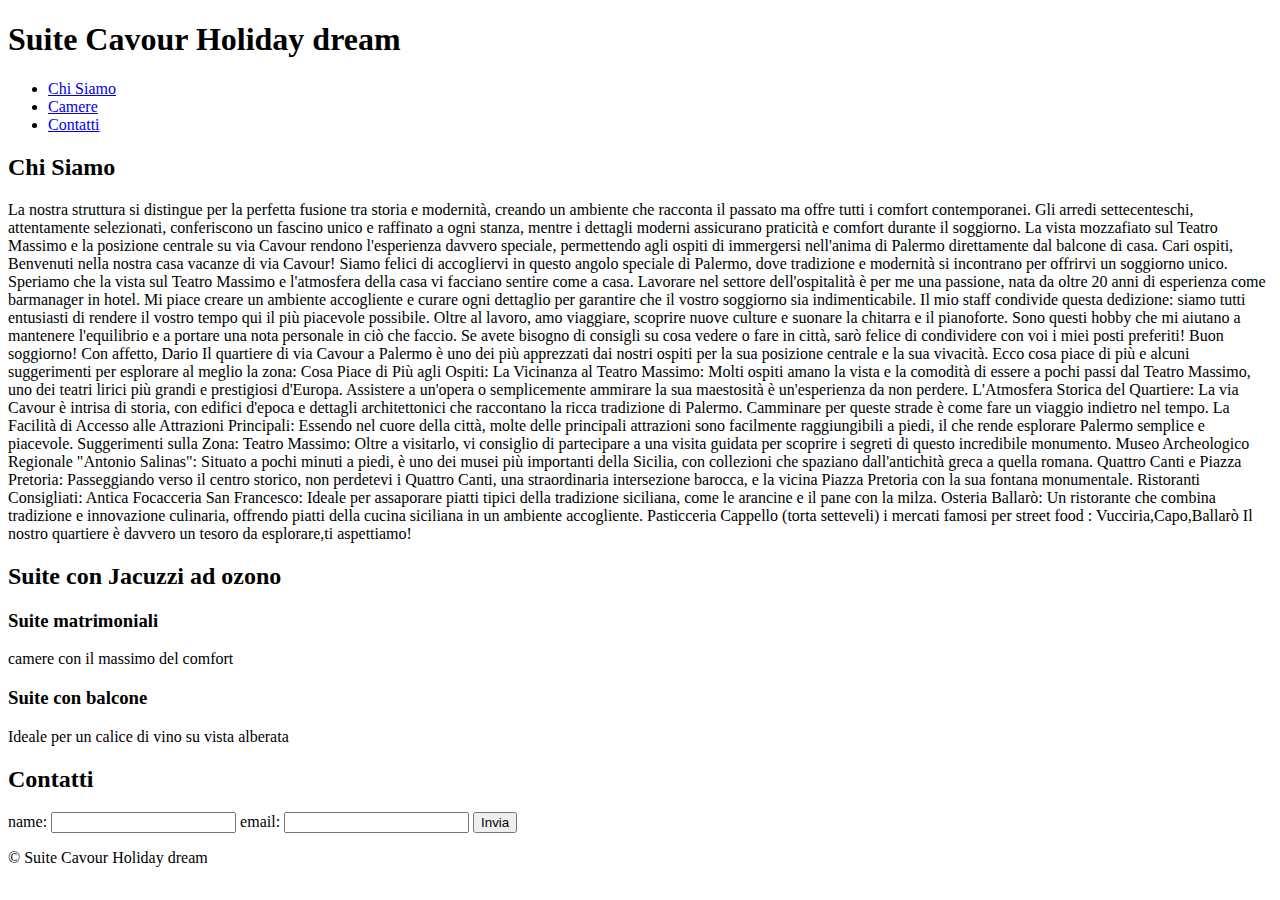
==== index.html @ 9be74b1b "index.html" ====
<!DOCTYPE html>
<html lang="it">
<head>
    <meta charset="UTF-8">
    <meta name="viewport" content="width=device-width, initial-scale=1.0">
    <title>Il Mio BnB</title>
    <link rel="stylesheet" href="styles.css">
</head>
<body>
    <header>
        <h1>Suite Cavour Holiday dream </h1>
        <nav>
            <ul>
                <li><a href="#about">Chi Siamo</a></li>
                <li><a href="#rooms">Camere</a></li>
                <li><a href="#contact">Contatti</a></li>
            </ul>
        </nav>
    </header>
    <section id="about">
        <h2>Chi Siamo</h2>
        <p>La nostra struttura si distingue per la perfetta fusione tra storia e modernità, creando un ambiente che racconta il passato ma offre tutti i comfort contemporanei. Gli arredi settecenteschi, attentamente selezionati, conferiscono un fascino unico e raffinato a ogni stanza, mentre i dettagli moderni assicurano praticità e comfort durante il soggiorno. La vista mozzafiato sul Teatro Massimo e la posizione centrale su via Cavour rendono l'esperienza davvero speciale, permettendo agli ospiti di immergersi nell'anima di Palermo direttamente dal balcone di casa.
Cari ospiti, Benvenuti nella nostra casa vacanze di via Cavour! Siamo felici di accogliervi in questo angolo speciale di Palermo, dove tradizione e modernità si incontrano per offrirvi un soggiorno unico. Speriamo che la vista sul Teatro Massimo e l'atmosfera della casa vi facciano sentire come a casa. Lavorare nel settore dell'ospitalità è per me una passione, nata da oltre 20 anni di esperienza come barmanager in hotel. Mi piace creare un ambiente accogliente e curare ogni dettaglio per garantire che il vostro soggiorno sia indimenticabile. Il mio staff condivide questa dedizione: siamo tutti entusiasti di rendere il vostro tempo qui il più piacevole possibile. Oltre al lavoro, amo viaggiare, scoprire nuove culture e suonare la chitarra e il pianoforte. Sono questi hobby che mi aiutano a mantenere l'equilibrio e a portare una nota personale in ciò che faccio. Se avete bisogno di consigli su cosa vedere o fare in città, sarò felice di condividere con voi i miei posti preferiti! Buon soggiorno! Con affetto, Dario
Il quartiere di via Cavour a Palermo è uno dei più apprezzati dai nostri ospiti per la sua posizione centrale e la sua vivacità. Ecco cosa piace di più e alcuni suggerimenti per esplorare al meglio la zona: Cosa Piace di Più agli Ospiti: La Vicinanza al Teatro Massimo: Molti ospiti amano la vista e la comodità di essere a pochi passi dal Teatro Massimo, uno dei teatri lirici più grandi e prestigiosi d'Europa. Assistere a un'opera o semplicemente ammirare la sua maestosità è un'esperienza da non perdere. L'Atmosfera Storica del Quartiere: La via Cavour è intrisa di storia, con edifici d'epoca e dettagli architettonici che raccontano la ricca tradizione di Palermo. Camminare per queste strade è come fare un viaggio indietro nel tempo. La Facilità di Accesso alle Attrazioni Principali: Essendo nel cuore della città, molte delle principali attrazioni sono facilmente raggiungibili a piedi, il che rende esplorare Palermo semplice e piacevole. Suggerimenti sulla Zona: Teatro Massimo: Oltre a visitarlo, vi consiglio di partecipare a una visita guidata per scoprire i segreti di questo incredibile monumento. Museo Archeologico Regionale "Antonio Salinas": Situato a pochi minuti a piedi, è uno dei musei più importanti della Sicilia, con collezioni che spaziano dall'antichità greca a quella romana. Quattro Canti e Piazza Pretoria: Passeggiando verso il centro storico, non perdetevi i Quattro Canti, una straordinaria intersezione barocca, e la vicina Piazza Pretoria con la sua fontana monumentale. Ristoranti Consigliati: Antica Focacceria San Francesco: Ideale per assaporare piatti tipici della tradizione siciliana, come le arancine e il pane con la milza. Osteria Ballarò: Un ristorante che combina tradizione e innovazione culinaria, offrendo piatti della cucina siciliana in un ambiente accogliente. Pasticceria Cappello (torta setteveli) i mercati famosi per street food : Vucciria,Capo,Ballarò Il nostro quartiere è davvero un tesoro da esplorare,ti aspettiamo!</p>
    </section>
    <section id="rooms">
        <h2>Suite con Jacuzzi ad ozono</h2>
        <div class="room">
            <h3>Suite matrimoniali</h3>
            <p>camere con il massimo del comfort</p>
        </div>
        <div class="room">
            <h3>Suite con balcone</h3>
            <p>Ideale per un calice di vino su vista alberata</p>
        </div>
    </section>
    <section id="contact">
        <h2>Contatti</h2>
        <form id="contact-form">
            <label for="name">name:</label>
            <input type="text" id="name" name="name" required>
            <label for="email">email:</label>
            <input type="email" id="email" name="email" required>
            <input type="submit" value="Invia">
        </form>
    </section>
    <footer>
        <p>&copy; Suite Cavour Holiday dream</p>
    </footer>
    <script src="script.js"></script>
</body>
</html>
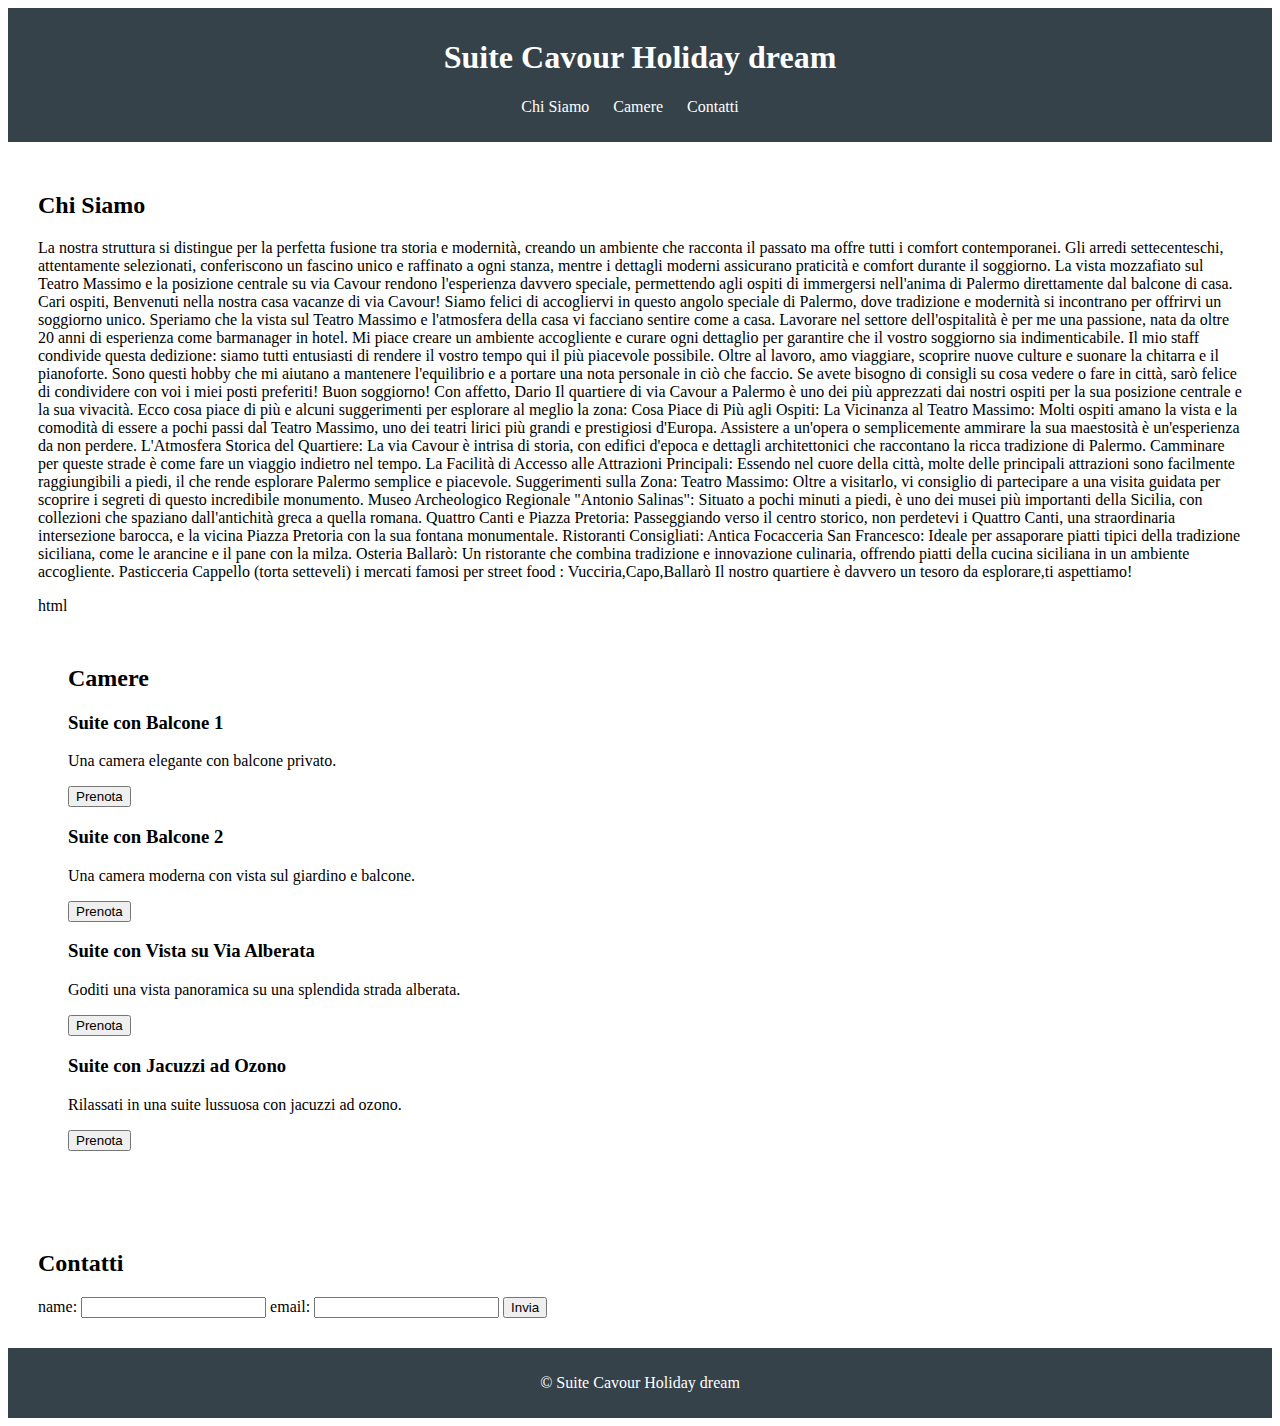
==== commit 71dd2e77: "Update index.html" ====
--- a/index.html
+++ b/index.html
@@ -22,17 +22,23 @@
         <p>La nostra struttura si distingue per la perfetta fusione tra storia e modernità, creando un ambiente che racconta il passato ma offre tutti i comfort contemporanei. Gli arredi settecenteschi, attentamente selezionati, conferiscono un fascino unico e raffinato a ogni stanza, mentre i dettagli moderni assicurano praticità e comfort durante il soggiorno. La vista mozzafiato sul Teatro Massimo e la posizione centrale su via Cavour rendono l'esperienza davvero speciale, permettendo agli ospiti di immergersi nell'anima di Palermo direttamente dal balcone di casa.
 Cari ospiti, Benvenuti nella nostra casa vacanze di via Cavour! Siamo felici di accogliervi in questo angolo speciale di Palermo, dove tradizione e modernità si incontrano per offrirvi un soggiorno unico. Speriamo che la vista sul Teatro Massimo e l'atmosfera della casa vi facciano sentire come a casa. Lavorare nel settore dell'ospitalità è per me una passione, nata da oltre 20 anni di esperienza come barmanager in hotel. Mi piace creare un ambiente accogliente e curare ogni dettaglio per garantire che il vostro soggiorno sia indimenticabile. Il mio staff condivide questa dedizione: siamo tutti entusiasti di rendere il vostro tempo qui il più piacevole possibile. Oltre al lavoro, amo viaggiare, scoprire nuove culture e suonare la chitarra e il pianoforte. Sono questi hobby che mi aiutano a mantenere l'equilibrio e a portare una nota personale in ciò che faccio. Se avete bisogno di consigli su cosa vedere o fare in città, sarò felice di condividere con voi i miei posti preferiti! Buon soggiorno! Con affetto, Dario
 Il quartiere di via Cavour a Palermo è uno dei più apprezzati dai nostri ospiti per la sua posizione centrale e la sua vivacità. Ecco cosa piace di più e alcuni suggerimenti per esplorare al meglio la zona: Cosa Piace di Più agli Ospiti: La Vicinanza al Teatro Massimo: Molti ospiti amano la vista e la comodità di essere a pochi passi dal Teatro Massimo, uno dei teatri lirici più grandi e prestigiosi d'Europa. Assistere a un'opera o semplicemente ammirare la sua maestosità è un'esperienza da non perdere. L'Atmosfera Storica del Quartiere: La via Cavour è intrisa di storia, con edifici d'epoca e dettagli architettonici che raccontano la ricca tradizione di Palermo. Camminare per queste strade è come fare un viaggio indietro nel tempo. La Facilità di Accesso alle Attrazioni Principali: Essendo nel cuore della città, molte delle principali attrazioni sono facilmente raggiungibili a piedi, il che rende esplorare Palermo semplice e piacevole. Suggerimenti sulla Zona: Teatro Massimo: Oltre a visitarlo, vi consiglio di partecipare a una visita guidata per scoprire i segreti di questo incredibile monumento. Museo Archeologico Regionale "Antonio Salinas": Situato a pochi minuti a piedi, è uno dei musei più importanti della Sicilia, con collezioni che spaziano dall'antichità greca a quella romana. Quattro Canti e Piazza Pretoria: Passeggiando verso il centro storico, non perdetevi i Quattro Canti, una straordinaria intersezione barocca, e la vicina Piazza Pretoria con la sua fontana monumentale. Ristoranti Consigliati: Antica Focacceria San Francesco: Ideale per assaporare piatti tipici della tradizione siciliana, come le arancine e il pane con la milza. Osteria Ballarò: Un ristorante che combina tradizione e innovazione culinaria, offrendo piatti della cucina siciliana in un ambiente accogliente. Pasticceria Cappello (torta setteveli) i mercati famosi per street food : Vucciria,Capo,Ballarò Il nostro quartiere è davvero un tesoro da esplorare,ti aspettiamo!</p>
-    </section>
-    <section id="rooms">
-        <h2>Suite con Jacuzzi ad ozono</h2>
-        <div class="room">
-            <h3>Suite matrimoniali</h3>
-            <p>camere con il massimo del comfort</p>
-        </div>
-        <div class="room">
-            <h3>Suite con balcone</h3>
-            <p>Ideale per un calice di vino su vista alberata</p>
-        </div>
+   html
+<section id="rooms">
+    <h2>Camere</h2>
+    <h3>Suite con Balcone 1</h3>
+    <p>Una camera elegante con balcone privato.</p>
+    <button onclick="bookRoom('Suite con Balcone 1')">Prenota</button>
+    <h3>Suite con Balcone 2</h3>
+    <p>Una camera moderna con vista sul giardino e balcone.</p>
+    <button onclick="bookRoom('Suite con Balcone 2')">Prenota</button>
+    <h3>Suite con Vista su Via Alberata</h3>
+    <p>Goditi una vista panoramica su una splendida strada alberata.</p>
+    <button onclick="bookRoom('Suite con Vista su Via Alberata')">Prenota</button>
+    <h3>Suite con Jacuzzi ad Ozono</h3>
+    <p>Rilassati in una suite lussuosa con jacuzzi ad ozono.</p>
+    <button onclick="bookRoom('Suite con Jacuzzi ad Ozono')">Prenota</button>
+</section>
+
     </section>
     <section id="contact">
         <h2>Contatti</h2>
--- a/styles.css
+++ b/styles.css
@@ -0,0 +1,42 @@
+css
+body {
+    font-family: Arial, sans-serif;
+    margin: 0;
+    padding: 0;
+    background-color: #f4f4f4;
+}
+header {
+    background: #35424a;
+    color: #ffffff;
+    padding: 10px 0;
+    text-align: center;
+}
+nav ul {
+    list-style: none;
+    padding: 0;
+}
+nav ul li {
+    display: inline;
+    margin-right: 20px;
+}
+nav a {
+    color: #ffffff;
+    text-decoration: none;
+}
+section {
+    padding: 20px;
+    margin: 10px;
+    background: white;
+    border-radius: 5px;
+}
+.room {
+    border: 1px solid #ccc;
+    padding: 10px;
+    margin-bottom: 10px;
+}
+footer {
+    text-align: center;
+    padding: 10px 0;
+    background: #35424a;
+    color: white;
+}
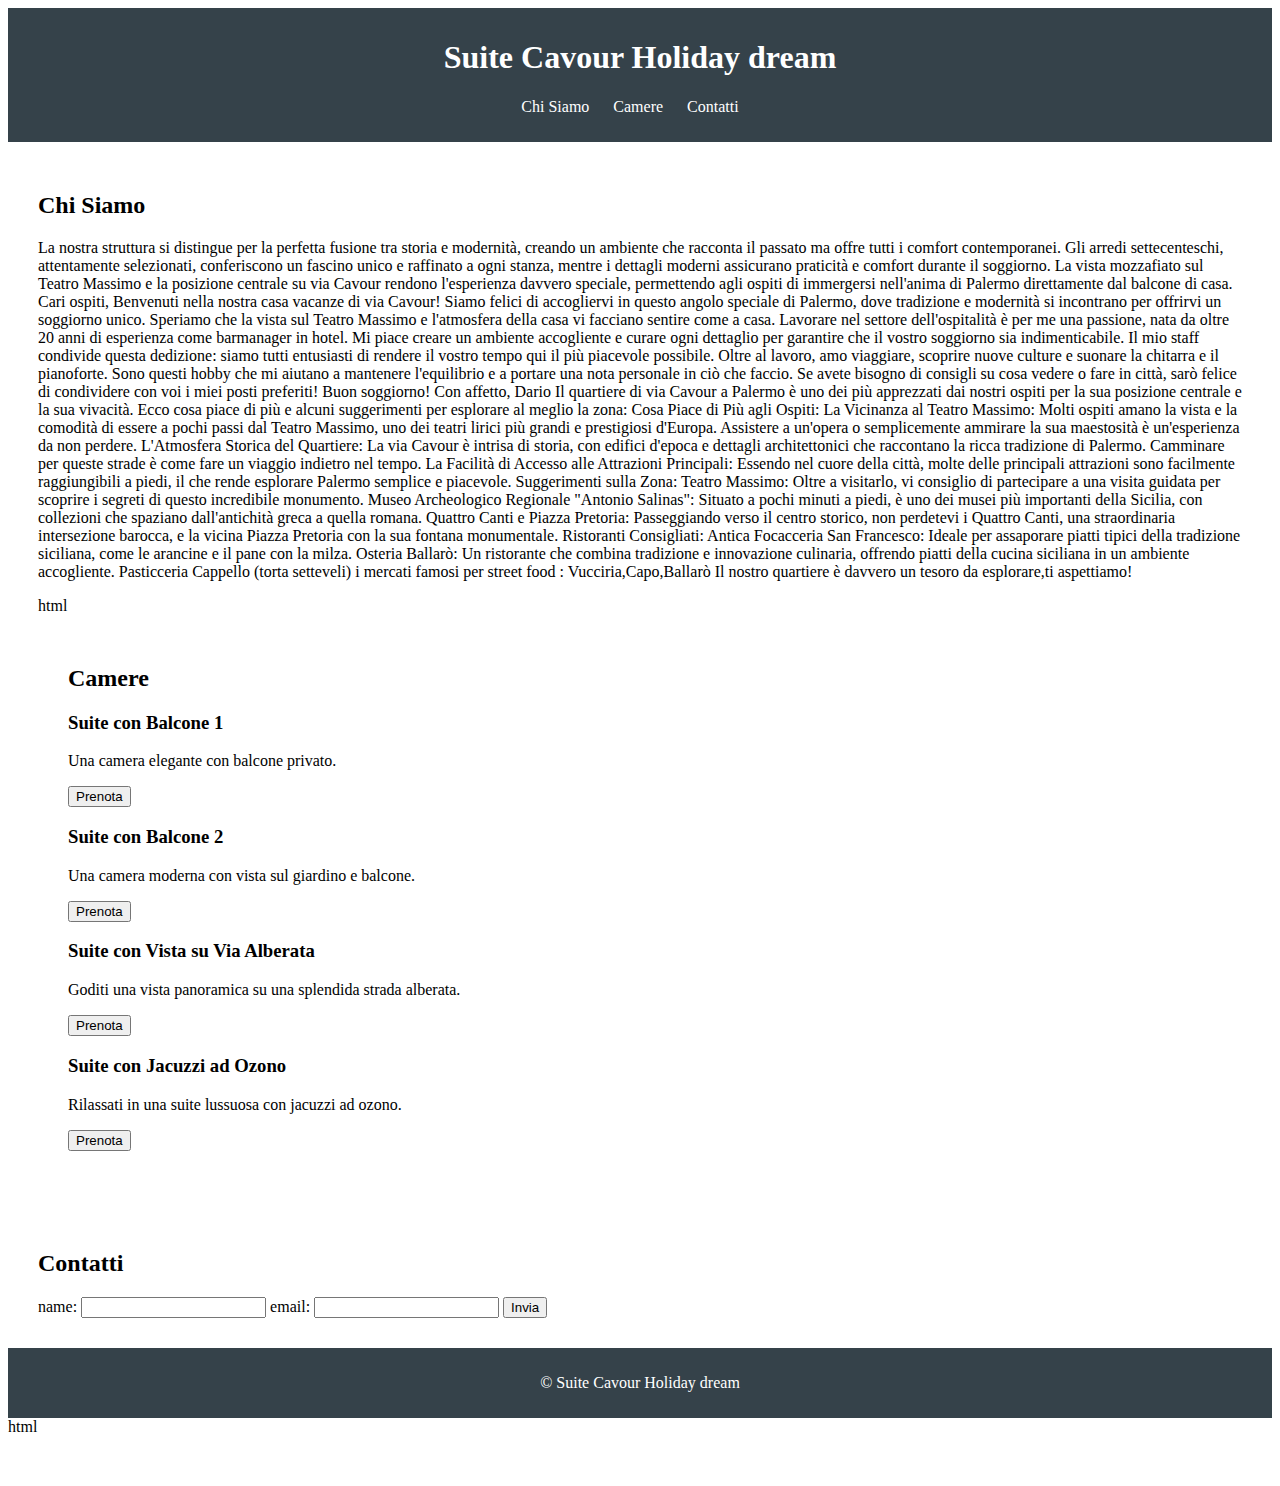
==== commit 17ba68eb: "Update index.html" ====
--- a/index.html
+++ b/index.html
@@ -56,3 +56,13 @@
     <script src="script.js"></script>
 </body>
 </html>
+html
+<nav>
+    <ul>
+        <li><a href="#about">Chi Siamo</a></li>
+        <li><a href="#rooms">Camere</a></li>
+        <li><a href="#contact">Contatti</a></li>
+        <li><a href="galleria.html">Galleria</a></li>
+        <li><a href="servizi.html">Servizi</a></li>
+    </ul>
+</nav>
